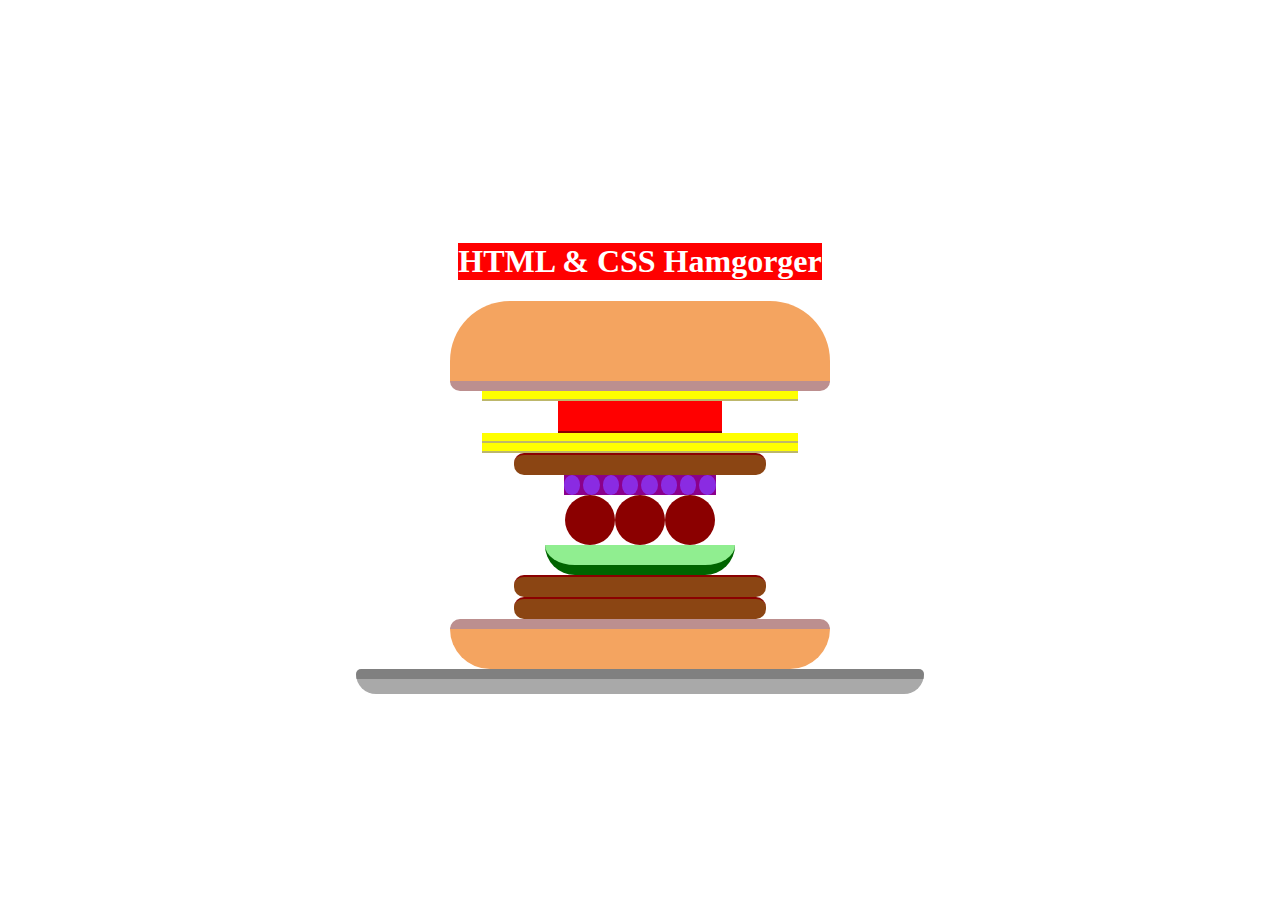
==== zad2/index.html @ 4e829ad4 "started zad2" ====
<!DOCTYPE html>
<html lang="en">
<head>
    <link rel="stylesheet" href="stylesheet.css">
    <meta charset="UTF-8">
    <title>Hambargar</title>
</head>
<body>
    <main class="container">
        <h1 class="title">HTML & CSS Hamgorger</h1>
        <section class="upperPan"></section>
        <section class="cheese"></section>
        <section class="tomato"></section>
        <section class="cheese"></section>
        <section class="cheese"></section>
        <section class="meat"></section>
        <section class="onion-row">
            <div class="onionring"></div>
            <div class="onionring"></div>
            <div class="onionring"></div>
            <div class="onionring"></div>
            <div class="onionring"></div>
            <div class="onionring"></div>
            <div class="onionring"></div>
            <div class="onionring"></div>
        </section>

        <section class="meatballs-row">
            <div class="meatball"></div>
            <div class="meatball"></div>
            <div class="meatball"></div>
        </section>
        <section class="cucumber"></section>
        <section class="meat"></section>
        <section class="meat"></section>
        <section class="bottomPan"></section>
        <section class="plate"></section>



    </main>
</body>
</html>
---- zad2/stylesheet.css ----
.bottomPan {
    width: 30%;
    height: 40px;
    background-color: sandybrown;
    border-radius: 10px 10px 40px 40px;
    border-top: 10px solid rosybrown;
}
.container{
    display:flex;
    flex-direction: column;
    align-items: center;
    justify-content: center;
    min-height: 100vh;
}
.title{
    background-color: red;
    color: white;

}
.meat{
    align-items: center;
    height: 20px;
    width: 20%;
    background-color: #555;
    border-radius: 10px;
    background-color: saddlebrown;
    border-top: 2px solid darkred;
}
.cucumber{
    height: 20px;
    width: 15%;
    background-color: lightgreen;
    border-radius: 0px 0px 55px 55px;
    border-bottom: 10px solid darkgreen;

}
.plate{
    width: 45%;
    height: 15px;
    background-color: darkgray;
    border-radius: 10px 10px 40px 40px;
    border-top: 10px solid grey;
}
.meatball{
    height: 50px;
    width: 50px;
    background-color: darkred;
    border-radius: 50%;
}
.meatballs-row{
    display:flex;
    flex-direction: row;
}
.onionring{
    height: 20px;
    width: 20px;
    background-color: blueviolet;
    border-radius: 50%;
}
.onion-row{
    gap: 3px;
    width: 12%;
    display:flex;
    flex-direction: row;
    background-color: darkmagenta;
}
.cheese{
    height: 8px;
    width: 25%;
    background-color: yellow;
    border-bottom: 2px solid darkkhaki;
}
.tomato{
    height: 30px;
    width: 13%;
    background-color: red;
    border-bottom: 2px solid darkred;
}
.upperPan{
    width: 30%;
    height: 80px;
    background-color: sandybrown;
    border-radius: 60px 60px 10px 10px;
    border-bottom: 10px solid rosybrown;
}
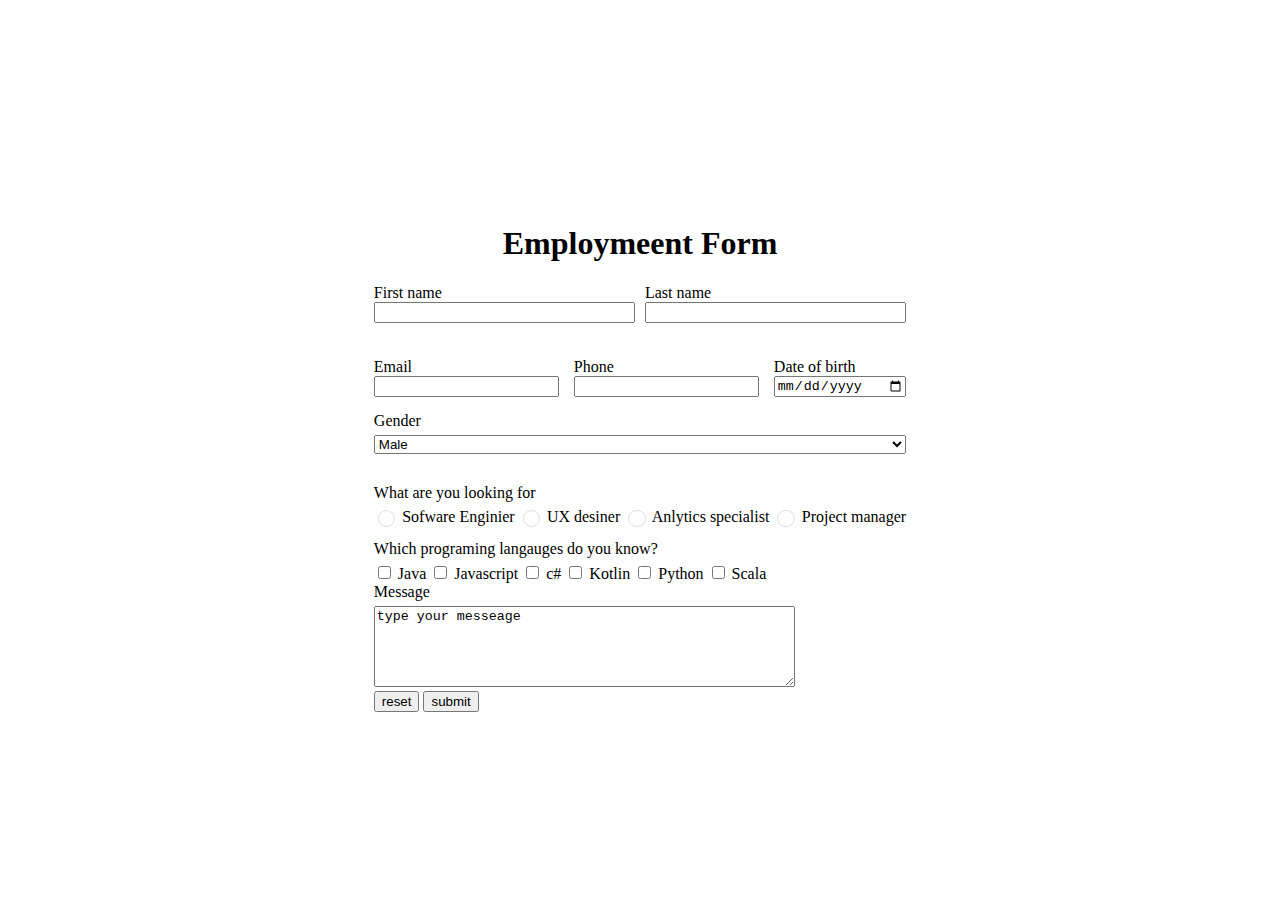
==== commit 18c96129: "started zad2" ====
--- a/zad2/index.html
+++ b/zad2/index.html
@@ -3,41 +3,113 @@
 <head>
     <link rel="stylesheet" href="stylesheet.css">
     <meta charset="UTF-8">
-    <title>Hambargar</title>
+    <title>formularo</title>
 </head>
 <body>
     <main class="container">
-        <h1 class="title">HTML & CSS Hamgorger</h1>
-        <section class="upperPan"></section>
-        <section class="cheese"></section>
-        <section class="tomato"></section>
-        <section class="cheese"></section>
-        <section class="cheese"></section>
-        <section class="meat"></section>
-        <section class="onion-row">
-            <div class="onionring"></div>
-            <div class="onionring"></div>
-            <div class="onionring"></div>
-            <div class="onionring"></div>
-            <div class="onionring"></div>
-            <div class="onionring"></div>
-            <div class="onionring"></div>
-            <div class="onionring"></div>
-        </section>
+        <h1 class="info">Employmeent Form</h1>
+        <form>
+            <section class="main-info">
 
-        <section class="meatballs-row">
-            <div class="meatball"></div>
-            <div class="meatball"></div>
-            <div class="meatball"></div>
-        </section>
-        <section class="cucumber"></section>
-        <section class="meat"></section>
-        <section class="meat"></section>
-        <section class="bottomPan"></section>
-        <section class="plate"></section>
+                <label class="text">
+                    <span> First name </span>
+                    <input class="nameAndSurname">
+                </label>
+
+                <label class="text">
+                   <span> Last name </span>
+                    <input class="nameAndSurname">
+                </label>
+            </section>
+
+            <section class="secondary-info">
+                <label class="text">
+                    <span> Email</span>
+                    <input class="secondaryInfo">
+                </label>
 
 
+                <label class="text">
+                    <span> Phone </span>
+                    <input class="secondaryInfo">
+                </label>
 
+                <label class="text">
+                    <span> Date of birth </span>
+                    <input type="date" class="secondaryInfo">
+                </label>
+            </section>
+            <section class="gender">
+                <label class="text">Gender</label>
+                <select name="gender" class="genders">
+                    <option value="male">Male</option>
+                    <option value="women">Women</option>
+                </select>
+            </section>
+            <section class="job">
+                <label class="text">What are you looking for</label>
+                <label>
+                    <input type="checkbox" class="checkbox-round" />
+                    <span>Sofware Enginier</span>
+                </label>
+
+                <label>
+                    <input type="checkbox" class="checkbox-round" />
+                    <span>UX desiner</span>
+                </label>
+
+                <label>
+                    <input type="checkbox" class="checkbox-round" />
+                    <span>Anlytics specialist</span>
+                </label>
+
+                <label>
+                    <input type="checkbox" class="checkbox-round" />
+                    <span>Project manager</span>
+                </label>
+
+            </section>
+
+            <section class="progLang">
+                <label class="text">Which programing langauges do you know?</label>
+
+                <label class="checbox-lang">
+                    <input type="checkbox" class="checkbox-basic" />
+                    <span>Java</span>
+                </label>
+
+                <label class="checbox-lang">
+                    <input type="checkbox" class="checkbox-basic" />
+                    <span>Javascript</span>
+                </label>
+
+                <label class="checbox-lang">
+                    <input type="checkbox" class="checkbox-basic" />
+                    <span>c#</span>
+                </label>
+
+                <label class="checbox-lang">
+                    <input type="checkbox" class="checkbox-basic" />
+                    <span>Kotlin</span>
+                </label>
+
+                <label class="checbox-lang">
+                    <input type="checkbox" class="checkbox-basic" />
+                    <span>Python</span>
+                </label>
+
+                <label class="checbox-lang">
+                    <input type="checkbox" class="checkbox-basic" />
+                    <span>Scala</span>
+                </label>
+            </section>
+            <section>
+                <label class="text">Message</label>
+                <textarea rows="5" cols="50">type your messeage</textarea>
+            </section>
+            <button>reset</button>
+            <button>submit</button>
+        </form>
     </main>
 </body>
 </html>--- a/zad2/stylesheet.css
+++ b/zad2/stylesheet.css
@@ -1,10 +1,3 @@
-.bottomPan {
-    width: 30%;
-    height: 40px;
-    background-color: sandybrown;
-    border-radius: 10px 10px 40px 40px;
-    border-top: 10px solid rosybrown;
-}
 .container{
     display:flex;
     flex-direction: column;
@@ -12,74 +5,63 @@
     justify-content: center;
     min-height: 100vh;
 }
-.title{
-    background-color: red;
-    color: white;
+.main-info{
+    display: flex;
+    padding-bottom: 30px;
+    gap: 10px;
+}
+.secondary-info{
+    padding-bottom: 30px;
+    width: 100%;
+}
+.gender{
+    padding-bottom: 30px;
+    width: 100% ;
+}
+.genders{
+    width: 100%;
+}
+.job{
+    width: 100%;
+    padding-bottom: 10px;
+}
+.progLang{
+    width: 100%;
+}
+.checbox-lang{
+    
+}
+.text{
+    padding-bottom: 5px;
+    width: 100%;
+    display:flex;
+    flex-direction: column;
+}
 
+.secondary-info{
+    padding-bottom: 10px;
+    display: flex;
+    gap: 15px;
 }
-.meat{
-    align-items: center;
-    height: 20px;
-    width: 20%;
-    background-color: #555;
-    border-radius: 10px;
-    background-color: saddlebrown;
-    border-top: 2px solid darkred;
+.checkbox-round {
+    width: 1.3em;
+    height: 1.3em;
+    background-color: white;
+    border-radius: 50%;
+    vertical-align: middle;
+    border: 1px solid #ddd;
+    appearance: none;
+    -webkit-appearance: none;
+    outline: none;
+    cursor: pointer;
 }
-.cucumber{
-    height: 20px;
-    width: 15%;
-    background-color: lightgreen;
-    border-radius: 0px 0px 55px 55px;
-    border-bottom: 10px solid darkgreen;
 
+.checkbox-round:checked {
+    background-color: orangered;
 }
-.plate{
-    width: 45%;
-    height: 15px;
-    background-color: darkgray;
-    border-radius: 10px 10px 40px 40px;
-    border-top: 10px solid grey;
+.checkbox-basic:checked {
+    background-color: orangered;
 }
-.meatball{
-    height: 50px;
-    width: 50px;
-    background-color: darkred;
-    border-radius: 50%;
-}
-.meatballs-row{
-    display:flex;
-    flex-direction: row;
-}
-.onionring{
-    height: 20px;
-    width: 20px;
-    background-color: blueviolet;
-    border-radius: 50%;
-}
-.onion-row{
-    gap: 3px;
-    width: 12%;
-    display:flex;
-    flex-direction: row;
-    background-color: darkmagenta;
-}
-.cheese{
-    height: 8px;
-    width: 25%;
-    background-color: yellow;
-    border-bottom: 2px solid darkkhaki;
-}
-.tomato{
-    height: 30px;
-    width: 13%;
-    background-color: red;
-    border-bottom: 2px solid darkred;
-}
-.upperPan{
-    width: 30%;
-    height: 80px;
-    background-color: sandybrown;
-    border-radius: 60px 60px 10px 10px;
-    border-bottom: 10px solid rosybrown;
+@media (max-width: 900px){
+
 }